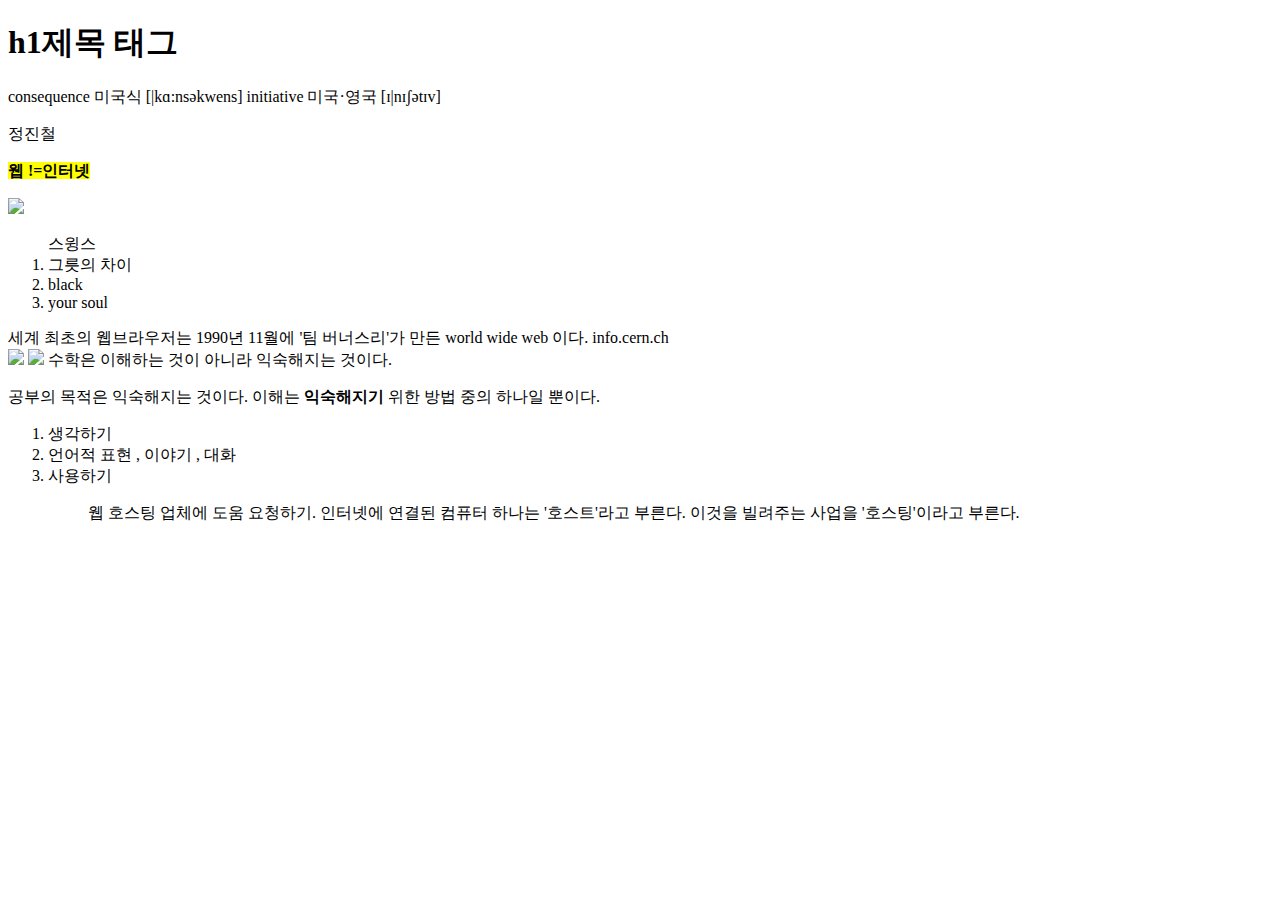
==== first.html @ c95d22f2 "생활코딩" ====
<!doctype html>
<html>
<meta charset="utf-8">
<head>
<title>웹의 기원</title>
<body>
  <h1>h1제목 태그</h1>
  <div>consequence 미국식 [|kɑ:nsəkwens] initiative 미국·영국 [ɪ|nɪʃətɪv]</div>

  <p>정진철</p>
  <p><strong style="background-color:yellow;"> 웹 !=인터넷 </strong><p>
  <img src="http://mblogthumb2.phinf.naver.net/MjAxNzAyMDZfMjY0/MDAxNDg2MzY3NDk2OTEy.p0COk4Qw41PHPD_hWla5XC7pVvTpBSHeWu0y_1jduqIg.poetGl9h9t5iqcUHJTKdsBlMsOS5PqSYnfGgRht7ZFQg.PNG.ivorystars/%ED%8E%98%EC%9D%B4%EC%BB%A4-%ED%8A%B8%EC%9C%84%EC%B9%98-%EB%B0%A9%EC%86%A1.png?type=w800" width="10%">
  <ol>
    <span>스윙스</span>
    <li>그릇의 차이</li>
    <li>black</li>
    <li>your soul</li>
  </ol>
  <div>세계 최초의 웹브라우저는 1990년 11월에 '팀 버너스리'가 만든 world wide web 이다. info.cern.ch</div>
<img src="https://s3-ap-northeast-2.amazonaws.com/opentutorials-user-file/module/3135/7751.jpeg" width="30%">
<img src="https://s3-ap-northeast-2.amazonaws.com/opentutorials-user-file/module/3135/7752.jpeg" width="30%">
  <span>수학은 이해하는 것이 아니라 익숙해지는 것이다.</span>
  <p> 공부의 목적은 익숙해지는 것이다. 이해는 <strong>익숙해지기</strong> 위한 방법 중의 하나일 뿐이다.</p>
  <ol>
    <li>생각하기</li>
    <li>언어적 표현 , 이야기 , 대화 </li>
    <li>사용하기</li>
    <ol>
      <p> 웹 호스팅 업체에 도움 요청하기. 인터넷에 연결된 컴퓨터 하나는 '호스트'라고 부른다. 이것을 빌려주는 사업을 '호스팅'이라고 부른다. </p>

</body>
  </head>
</html>
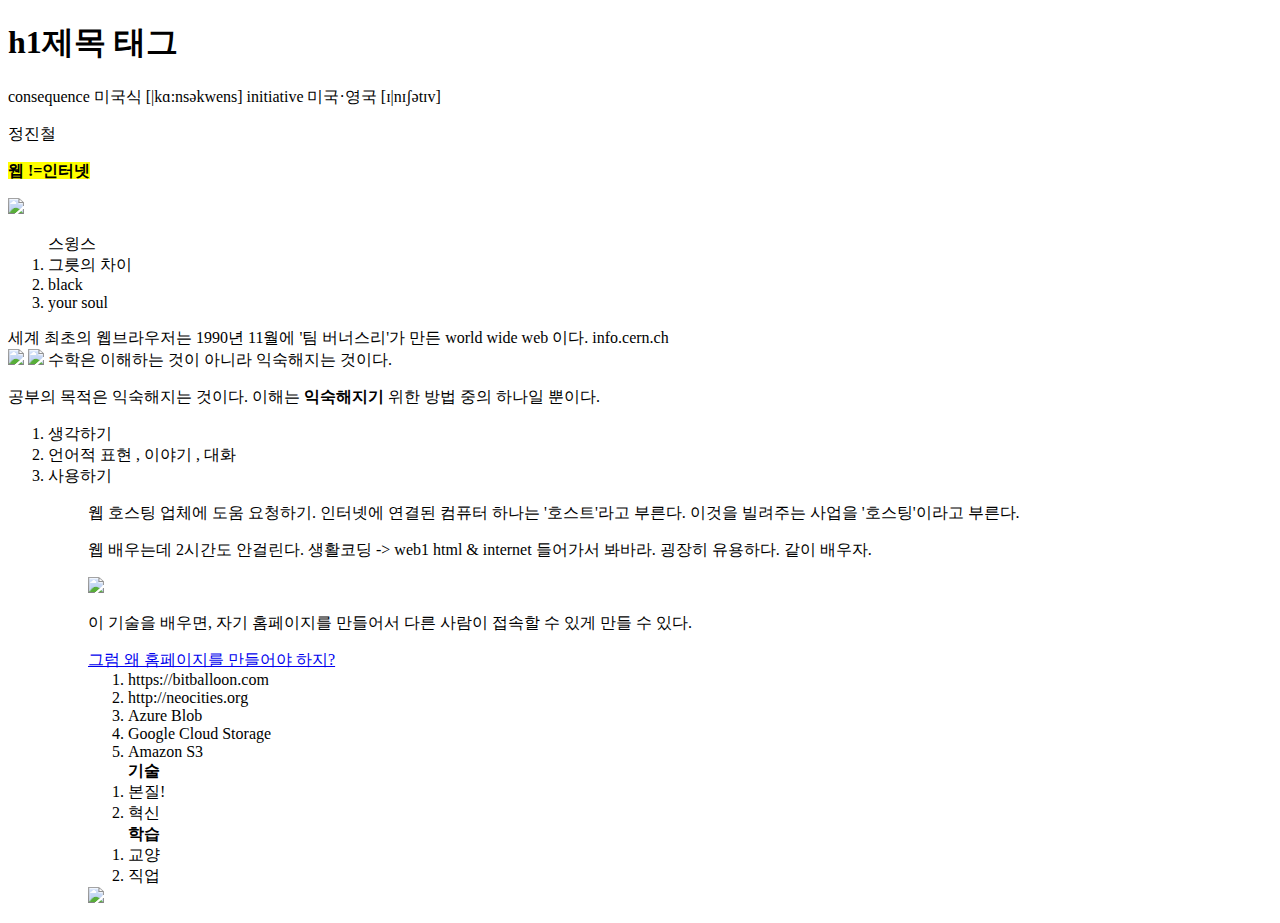
==== commit ad0b66d1: "생활코딩-수업을 마치며2" ====
--- a/first.html
+++ b/first.html
@@ -27,7 +27,28 @@
     <li>사용하기</li>
     <ol>
       <p> 웹 호스팅 업체에 도움 요청하기. 인터넷에 연결된 컴퓨터 하나는 '호스트'라고 부른다. 이것을 빌려주는 사업을 '호스팅'이라고 부른다. </p>
-
+    <p>웹 배우는데 2시간도 안걸린다. 생활코딩 -> web1 html & internet 들어가서 봐바라. 굉장히 유용하다. 같이 배우자.  </p>
+    <img src="https://cdn.namuwikiusercontent.com/s/2044940e54b76ebf5462e4f3e492ed492a53032b1d6ee6b111021efbeb9bdea69b07ac51cfe6ce36137ab4ffe1bc5c3f2d2ed77f6ec1a8b1647975f52dbbe8bbe8de7daf31149e2db47d20595fdd4756?e=1535865210&k=VIR_U3CFsCzD5aYKdtAmgQ" width="30%">
+    <p>이 기술을 배우면, 자기 홈페이지를 만들어서 다른 사람이 접속할 수 있게 만들 수 있다. </p>
+    <a href="https://opentutorials.org/course/3084/18896" title="몰라씨발" target="_blank">그럼 왜 홈페이지를 만들어야 하지?</a>
+    <ol>
+      <li>https://bitballoon.com</li>
+      <li>http://neocities.org</li>
+      <li>Azure Blob</li>
+      <li>Google Cloud Storage</li>
+      <li>Amazon S3</li>
+    </ol>
+    <ol>
+    <span><strong>기술</strong></span>
+    <li>본질!</li>
+    <li>혁신</li>
+    </ol>
+    <ol>
+<span><strong>학습</strong></span>
+<li>교양</li>
+<li>직업 </li>
+</ol>
+<img src="https://s3-ap-northeast-2.amazonaws.com/opentutorials-user-file/module/3135/7826.jpeg">
 </body>
   </head>
 </html>
